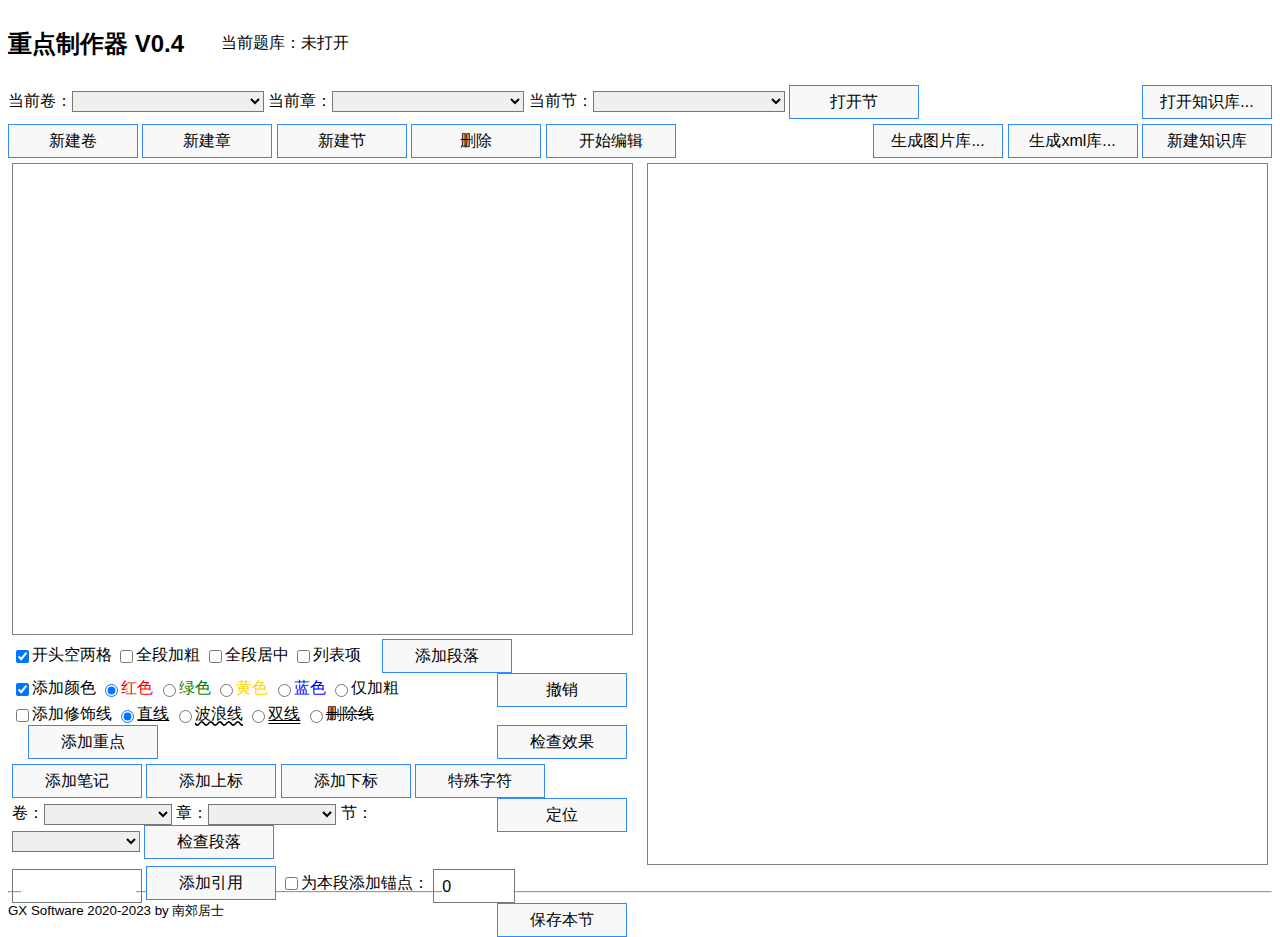
==== maker.html @ 66b6661a "首次提交" ====
<!DOCTYPE html>
<html lang = "zh" style = "height: 100%;">
<head>
	
<link rel='apple-touch-icon' href='img/icon-h.png' type='image/png' />
<link rel='shortcut icon' href='img/icon-h.ico' type='image/vnd.microsoft.icon' />
<link rel='icon' href='img/icon-h.png' type='image/png' />
<link rel='bookmark' href='img/icon-h.ico' type='image/vnd.microsoft.icon' />

<meta http-equiv="Content-Type" content="text/html; charset=utf-8" />
<meta name = "viewport" content = "width = device-width, height = device-height, maximum-scale = 1.0, user-scalable = no">

<title>重点制作器</title>

<link rel = "stylesheet" type = "text/css" href="css/style.css" />
<style type = "text/css">
.showwindow {
	width: 48%;
	height: 95%;
	float: right;
	border: 1px solid grey;
	padding: 8px;
	
	word-wrap: break-word;
	word-break: break-all;
	overflow-x: hidden;
	overflow-y: auto;
}
.ttp_signal {
	position: fixed;
	z-index: 3; 
	left: 5%;
	right: 50%;
	top: 5%;
	bottom: 50%;
	
	background-color: #fff;
	border-spacing:0px;
	border-style: solid;
	border-color: #38f;
	border-width: 3px;
}

.ttp_check {
	position: fixed;
	z-index: 4;
	left: 5%;
	right: 5%;
	top: 5%;
	bottom: 5%;
	
	background-color: #fff;
	border-spacing:0px;
	border-style: solid;
	border-color: #38f;
	border-width: 3px;
}
.ttp_checkin {
	position: absolute;
	left: 1%;
	width: 98%;
	top: 1%;
	bottom: 4em;
	
	overflow-y: auto;
}
.ttp_sourcein {
	position: absolute;
	left: 1em;
	right: 1em;
	top: 1em;
	bottom: 4em;
}

table {
	border-spacing:0px;
	border-style: solid;
	border-color: #777777;
	border-width: 1px;
	
	font-size: 1em;
	border-collapse:collapse;
}
th.signal, td.signal {
	border-style: solid;
	border-color: #777777;
	border-width: 1px;
	
	width: 5em;
	text-align:center;
}
th.check, td.check {
	border-style: solid;
	border-color: #777777;
	border-width: 1px;
	
	text-align: left;
	
	-webkit-touch-callout: none;
	-webkit-user-select: none;
	-khtml-user-select: none;
	-moz-user-select: none;
	-ms-user-select: none;
	user-select: none;
}
tr.alt th, tr.alt td
{
	background: #EAF2D3;
}
</style>

<script type = "text/javascript" src = "js/common.js"></script>
<script type = "text/javascript" src = "js/maker.js"></script>

</head>

<body onload = "initMake()">

<div id = "unlock">
<div style = "margin: 0 0 5px 0;">
<h2 style = "vertical-align: middle; display: inline-block;"><span>重点制作器 V0.4</span></h2>
<div id = "curfile" style = "display: inline-block; margin: 0 0 0 2em;">当前题库：未打开</div>
</div>
<div style = "margin: 0 0 5px 0;">
	当前卷：<select id = "curVolume" style = "width: 12em;" onchange = "refreshChapterList('cur')"></select>
	当前章：<select id = "curChapter" style = "width: 12em;" onchange = "refreshSectionList('cur')"></select>
	当前节：<select id = "curSection" style = "width: 12em;"></select>
	<input type = "file" id = "open" accept = ".jpeg,.jpg,.xml" style = "display: none;" onchange = "openFile();">
	<div class = "ttp_button" style = "width: 8em;" onclick = "gotoSection()">打开节</div>
	<div style = "float: right;">
		<label for = "open" onclick = "checkChange()"><div class = "ttp_button" style = "width: 8em;">打开知识库...</div></label>
	</div>
</div>
<div style = "margin: 0 0 5px 0;">
	<div class = "ttp_button" style = "width: 8em;" onclick = "makeNew('volume')">新建卷</div>
	<div class = "ttp_button" style = "width: 8em;" onclick = "makeNew('chapter')">新建章</div>
	<div class = "ttp_button" style = "width: 8em;" onclick = "makeNew('section')">新建节</div>
	<div class = "ttp_button" style = "width: 8em;" onclick = "makeDel()">删除</div>
	<div class = "ttp_button" style = "width: 8em;" onclick = "beginEdit(true)">开始编辑</div>
	<div style = "float: right;">
		<div class = "ttp_button" style = "width: 8em;" onclick = "saveFile('image')">生成图片库...</div>
		<div class = "ttp_button" style = "width: 8em;" onclick = "saveFile('xml')">生成xml库...</div>
		<div class = "ttp_button" style = "width: 8em;" onclick = "makeNew('library')">新建知识库</div>
	</div>
</div>
</div>

<div style = "height: 45em; margin: 4px;">
	<div style = "display: inline-block; width: 49%;">
		<textarea id = "input" style = "width: 100%; height: 35em; border: 1px solid grey; resize: none;" oninput = "changeText()"></textarea><br/>
		<div style = "margin: 0 0 5px 0;">
			<input id = "intend" type = "checkbox" checked /><label for = "intend">开头空两格</label>
			<input id = "parabold" type = "checkbox" /><label for = "parabold">全段加粗</label>
			<input id = "paracenter" type = "checkbox" /><label for = "paracenter">全段居中</label>
			<input id = "paralist" type = "checkbox" /><label for = "paralist">列表项</label>
			<div class = "ttp_button" style = "width: 8em; margin: 0 0 0 1em;" onclick = "add('para')">添加段落</div>
			<div class = "ttp_button" style = "width: 8em; float: right;" onclick = "undo()">撤销</div>
		</div>
		<div style = "margin: 0 0 5px 0;">
			<input id = "addcolor" type = "checkbox" checked /><label for = "addcolor">添加颜色</label>
			<input id = "red" type = "radio" name = "color" checked /><label for = "red" style = "color: #FF0000;">红色</label>
			<input id = "green" type = "radio" name = "color" /><label for = "green" style = "color: #008000;">绿色</label>
			<input id = "yellow" type = "radio" name = "color" /><label for = "yellow" style = "color: #FFD700;">黄色</label>
			<input id = "blue" type = "radio" name = "color" /><label for = "blue" style = "color: #0000FF;">蓝色</label>
			<input id = "black" type = "radio" name = "color" /><label for = "black" style = "color: #000000;">仅加粗</label>
		</div>
		<div style = "margin: 0 0 5px 0;">
			<input id = "addline" type = "checkbox" /><label for = "addline">添加修饰线</label>
			<input id = "straight" type = "radio" name = "line" checked /><label for = "straight" style = "text-decoration:underline;">直线</label>
			<input id = "wavy" type = "radio" name = "line" /><label for = "wavy" style = "text-decoration:underline; text-decoration-style: wavy;">波浪线</label>
			<input id = "double" type = "radio" name = "line" /><label for = "double" style = "text-decoration:underline; text-decoration-style: double;">双线</label>
			<input id = "through" type = "radio" name = "line" /><label for = "double" style = "text-decoration:line-through;">删除线</label>
			<div class = "ttp_button" style = "width: 8em; margin: 0 0 0 1em;" onclick = "add('key')">添加重点</div>
			<div class = "ttp_button" style = "width: 8em; float: right;" onclick = "showTest()">检查效果</div>
		</div>
		<div style = "margin: 0 0 5px 0;">
			<div class = "ttp_button" style = "width: 8em;" onclick = "add('mark')">添加笔记</div>
			<div class = "ttp_button" style = "width: 8em;" onclick = "add('sup')">添加上标</div>
			<div class = "ttp_button" style = "width: 8em;" onclick = "add('sub')">添加下标</div>
			<div class = "ttp_button" style = "width: 8em;" onclick = "showSignal(true)">特殊字符</div>
			<div class = "ttp_button" style = "width: 8em; float: right;" onclick = "fix()">定位</div>
		</div>
		<div style = "margin: 0 0 5px 0;">
			<input type = "file" id = "files" accept = ".xml" style = "display: none;" onchange = "fileImport();">
			卷：<select id = "selectVolume" style = "width: 8em;" onchange = "refreshChapterList('sel')"></select>
			章：<select id = "selectChapter" style = "width: 8em;" onchange = "refreshSectionList('sel')"></select>
			节：<select id = "selectSection" style = "width: 8em;"></select>
			<div class = "ttp_button" style = "width: 8em;" onclick = "openCheckWindow()">检查段落</div>
		</div>
		<div style = "margin: 0 0 5px 0;">
			<div class = "ttp_edit" id = "quotes" style = "width: 8em;"><input class = "ttp_edit_in" type = "text" id = "quote" maxlength = "16" /></div>
			<div class = "ttp_button" style = "width: 8em;" onclick = "add('quote')">添加引用</div>
			<input id = "addanchor" type = "checkbox" /><label for = "addanchor">为本段添加锚点：</label>
			<div class = "ttp_edit" id = "anchors" style = "width: 5em;"><input class = "ttp_edit_in" type = "number" id = "anchor" maxlength = "3" onfocus = "this.select()" value = "0"/></div>
			<div class = "ttp_button" style = "width: 8em; float: right;" onclick = "save()">保存本节</div>
		</div>
	</div>
	<div id = "show" class = "showwindow"></div>
</div>

<hr />
<small>GX Software 2020-2023 by 南郊居士</small><br />

<div class = "ttp_signal" id = "signal" style = "display: none;">
	<div style = "overflow-x: auto;">
	<table style = "margin: 1em; table-layout:fixed;"><tbody>
		<tr><td class = "signal">℃</td><td class = "signal">°</td><td class = "signal">●</td><td class = "signal">•</td><td class = "signal">‰</td><td class = "signal">×</td><td class = "signal">√</td><td class = "signal">÷</td><td class = "signal">±</td></tr>
		<tr><td class = "signal">α</td><td class = "signal">β</td><td class = "signal">γ</td><td class = "signal">Φ</td><td class = "signal">Ω</td><td class = "signal">∑</td><td class = "signal">π</td><td class = "signal">θ</td><td class = "signal">μ</td></tr>
		<tr><td class = "signal">ā</td><td class = "signal">á</td><td class = "signal">ǎ</td><td class = "signal">à</td><td class = "signal">ō</td><td class = "signal">ó</td><td class = "signal">ǒ</td><td class = "signal">ò</td></tr>
		<tr><td class = "signal">ē</td><td class = "signal">é</td><td class = "signal">ě</td><td class = "signal">è</td><td class = "signal">ī</td><td class = "signal">í</td><td class = "signal">ǐ</td><td class = "signal">ì</td></tr>
		<tr><td class = "signal">ū</td><td class = "signal">ú</td><td class = "signal">ǔ</td><td class = "signal">ù</td><td class = "signal">ǖ</td><td class = "signal">ǘ</td><td class = "signal">ǚ</td><td class = "signal">ǜ</td><td class = "signal">ü</td></tr>
		<tr><td class = "signal">←</td><td class = "signal">→</td><td class = "signal">↑</td><td class = "signal">↓</td><td class = "signal">∞</td><td class = "signal">▲</td><td class = "signal">▼</td><td class = "signal">★</td></tr>
		<tr><td class = "signal">&amp;lt;(&lt;)</td><td class = "signal">&amp;gt;(&gt;)</td><td class = "signal">&amp;amp;(&amp;)</td><td class = "signal">≤</td><td class = "signal">≥</td><td class = "signal">≠</td><td class = "signal">※</td><td class = "signal">△</td></tr>
	</tbody></table>
	</div>
	<div class = "ttp_optioncancel"><div class = "ttp_button" style = "width: 8em;" onclick = "showSignal(false)">关闭</div>
</div></div>

<div class = "ttp_check" id = "check" style = "display: none;">
	<div class = "ttp_checkin">
	<table style = "width: 100%;" id = "checktable">
		<tr><th>段落序号</th><th>内容</th></tr>
	</table>
	</div>
	<div class = "ttp_optioncancel"><div class = "ttp_button" style = "width: 8em;" onclick = "checkClick('close')">关闭</div></div>
</div>

</body>
</html>
---- css/style.css ----
﻿
body {
	font-family : Microsoft YaHei, SimHei, sans-serif;
}

.ttp_showbody {
	margin: 0;
	padding: 3em 0 4em 0;
	border: 0;
}

select {
	width : 60%;
	font-size : 100%;
	font-family : Microsoft YaHei, SimHei, sans-serif;
}

input, button, select {
	font-size : 100%;
	font-family : Microsoft YaHei, SimHei, sans-serif;
	vertical-align: middle;
	
	border-style: solid;
	border-width: 1px;
	border-color: #777777;
}

/* 按钮样式 */
.ttp_button {
	border-spacing:0px;
	border-style: solid;
	border-color: #38f;
	border-width: 1px;
	
	display: inline-block;
	line-height: 2em; 
	text-align: center;
	vertical-align: middle;
	background-color: #f8f8f8;
	
	-webkit-touch-callout: none;
	-webkit-user-select: none;
	-khtml-user-select: none;
	-moz-user-select: none;
	-ms-user-select: none;
	user-select: none;
}
/* 按钮样式完毕 */

/* 编辑框样式 */
.ttp_edit {
	border-spacing:0px;
	border-style: solid;
	border-color: #777777;
	border-width: 1px;
	
	display: inline-block;
	line-height: 2em;
	vertical-align: middle;
	
	margin: 5px 0 0 0;
	padding: 0px;
}
.ttp_edit_in {
	border-style: none;
	width: 90%;
	
	margin: 0 0 0 8px;
	padding: 0px;
}
/* 编辑框样式完毕 */

/* 头部样式 */
.ttp_head {
	position: fixed;
	width: 100%;
	height: 3em;
	top: 0;
	z-index: 2;
	
	border-spacing:0px;
	border-style: solid;
	border-color: #777777;
	border-width: 0 0 1px 0;
	margin: 0;
	padding: 0;
	
	vertical-align: middle;
	line-height: 3em;
	
	background-color: white;
}
.ttp_title {
	display: inline-block;
	
	font-size: 1.2em;
	font-weight: bold;
	
	white-space: nowrap;
	width: 70%;
	overflow: hidden;
	text-overflow: ellipsis;
	
	padding: 0 0 0 0.2em;
}
/* 头部样式完毕 */

/* 脚部样式 */
.ttp_tail {
	position: fixed;
	width: 100%;
	height: 3em;
	bottom: 0;
	z-index: 2;
	
	border-spacing:0px;
	border-style: solid;
	border-color: #777777;
	border-width: 1px 0 0 0;
	margin: 0;
	padding: 0;
	
	vertical-align: middle;
	line-height: 3em;
	
	background-color: white;
}
/* 脚部样式完毕 */

/* 正式内容样式 */
.ttp_text {
	margin: 0 8px 0 8px;
}
.ttp_mark {
	border-style: solid;
	border-color: #000000;
	border-width: 2px;
	
	background-color: #FFA500;
	box-shadow: 2px 2px 5px 1px rgb(192, 192, 192);
	
	padding: 8px;
}
.ttp_jumpto {
	background-color: #ECFF1B;
}
table.ttp_table {
	width: 100%;
	border-spacing:0px;
}
th.ttp_table, td.ttp_table {
	border-style: solid;
	border-color: #777777;
	border-width: 1px;
}
/* 正式内容样式完毕 */

/* 菜单样式 */
.ttp_option {
	position: fixed;
	z-index: 20; 
	left: 10%;
	right: 10%;
	top: 10%;
	bottom: 10%;
	
	background-color: #fff;
	border-spacing: 0px;
	border-style: solid;
	border-color: #38f;
	border-width: 3px;
}
.ttp_optiontitle {
	position: absolute;
	width: 100%;
	height: 2em;
	top: 0;
	line-height: 2em;
	
	font-size: 2em;
	font-weight: bold;
	color: #00f;
	
	text-align: center;
}
.ttp_optionset {
	position: absolute;
	top: 4em;
	left: 8px;
	right: 8px;
	bottom: 4em;
	
	overflow-y: auto;
}
.ttp_optioncancel {
	position: absolute;
	bottom: 0;
	padding: 0 0 1em 0;
	background-color: #fff;
	
	width: 100%;
	text-align: center;
}
/* 菜单样式完毕 */

/* 悬浮窗样式 */
.ttp_float {
	position: fixed;
	z-index: 3;
	width: 7em;
	height: 6em;
	
	background-color: #fff;
	box-shadow: 2px 2px 5px 1px rgb(192, 192, 192);
	border-spacing: 0px;
	border-style: solid;
	border-color: #38f;
	border-width: 2px;
	
	display: table;
	text-align: center;
}
.ttp_floattext {
	display: table-cell;
	vertical-align: middle;
	
	font-weight: bold;
	
	-webkit-touch-callout: none;
	-webkit-user-select: none;
	-khtml-user-select: none;
	-moz-user-select: none;
	-ms-user-select: none;
	user-select: none;
}
.ttp_updownfloat {
	position: fixed;
	z-index: 2;
	width: 2.5em;
	height: 2.5em;
	
	background-color: #fff;
	box-shadow: 2px 2px 5px 1px rgb(192, 192, 192);
	border-spacing: 0px;
	border-style: solid;
	border-color: #38f;
	border-width: 2px;
	
	display: inline-block;
	line-height: 2.5em;
	text-align: center;
	vertical-align: middle;
}
/* 悬浮窗样式完毕 */

/* 目录样式 */
.ttp_volume {
	line-height: 2em;
	background-color: #AFEEEE;
	
	border-bottom: 1px solid #AFEEEE;
	
	font-weight: bold;
	padding: 0;
	white-space: nowrap;
	overflow: auto;
}
.ttp_chapter {
	line-height: 2em;
	background-color: #E1FFFF;
	
	border-bottom: 1px solid #E1FFFF;
	
	font-weight: bold;
	padding: 0 0 0 1em;
	white-space: nowrap;
	overflow: auto;
}
.ttp_section {
	line-height: 2em;
	background-color: #F0FFFF;
	
	border-bottom: 1px solid #F0FFFF;
	
	padding: 0 0 0 2em;
	white-space: nowrap;
	overflow: auto;
}
.ttp_section_sel {
	line-height: 2em;
	background-color: #F0FFFF;
	
	border-bottom: 1px solid #F0FFFF;
	
	padding: 0 0 0 2em;
	white-space: nowrap;
	overflow: auto;
	
	text-decoration: underline;
}
/* 目录样式完毕 */

/* 引用窗样式 */
.ttp_quote {
	position: fixed;
	top: 10%;
	left: 5%;
	width: 90%;
	height: 80%;
	z-index: 11;
	
	background-color: #fff;
	border-spacing: 0px;
	border-style: solid;
	border-color: #38f;
	border-width: 3px;
}
.ttp_quotetitle {
	position: absolute;
	width: 96%;
	height: 2em;
	top: 0;
	line-height: 2em;
	
	font-weight: bold;
	color: #000;
	
	margin: 0 2%;
	display: inline-block;
	vertical-align: middle;
	white-space: nowrap;
	
	overflow-x: auto;
}
.ttp_quotecontent {
	position: absolute;
	top: 2.5em;
	left: 2%;
	bottom: 4em;
	width: 96%;
	
	word-wrap: break-word;
	word-break: break-all;
	overflow-x: hidden;
	overflow-y: auto;
	
	font-size: 90%;
}
/* 引用窗样式完毕 */

/* 遮罩部分样式 */
#veil {
	width: 100%;
	height: 100%;
	background-color: #000;
	position: fixed;
	top: 0;
	left: 0;
	z-index: 10;
	opacity: 0.3;
	/*兼容IE8及以下版本浏览器*/
	filter: alpha(opacity=30);
}
/* 遮罩部分样式完毕 */

/* iOS风格CheckBox样式（高版本支持，保留） */
/* 本部分参考https://blog.csdn.net/J_Y_X_8/article/details/51191844 */
.check-switch {
	-moz-appearance: none;
	-webkit-appearance: none;
	outline: none; 
	display: inline-block;
	cursor:pointer;
	width: 50px;
	height: 30px;
	position: relative;
	border: 1px solid #dfdfdf;
	background-color: #fdfdfd;
	box-shadow: #dfdfdf 0 0 0 0 inset;
	border-radius: 30px;
	background-clip: content-box;
}
.check-switch:before {
	content: '';
	width: 27px;
	height: 27px;
	position: absolute;
	top: 0px;
	left: 0;
	border-radius: 30px;
	background-color: #fff;
	box-shadow: 0 1px 3px rgba(0, 0, 0, 0.4); 
}
.check-switch:checked {
	border-color: #64bd63;
	box-shadow: #64bd63 0 0 0 16px inset;
	background-color: #64bd63; 
}
.check-switch:checked:before {
	left: 21px; 
}
.check-switch-anim {
	transition: border cubic-bezier(0, 0, 0, 1) 0.4s, box-shadow cubic-bezier(0, 0, 0, 1) 0.4s; 
}
.check-switch-anim:before {
	transition: left 0.3s; 
}
.check-switch-anim:checked {
	box-shadow: #64bd63 0 0 0 16px inset;
	background-color: #64bd63;
	transition: border ease 0.4s, box-shadow ease 0.4s, background-color ease 1.2s;
}
.check-switch-anim:checked:before {
	transition: left 0.3s;
}

/* iOS风格CheckBox样式完毕（兼容格式） */
.ch_t{
    display:none;
}
.ch_label{
    display: inline-block;
	line-height: 100px;
	vertical-align: middle;
	
    width: 40px;
    height: 25px;
    background-color: #fdfdfd;
    border-radius: 16px;
    outline: none;
    border: 1px solid #dfdfdf;
}
.ch_t:checked + .ch_label{
    background-color: #64bd63;
}
.ch_t:checked + .ch_label:before{
    left:37%;
}
.ch_label:before{
    position:relative;
    top:-1px;
    content: "";
    display: block;
    width:60%;
    height:100%;
    background-color:#fff;
    border-radius:20px;
    border: 1px solid #ccc;
}
/* iOS风格CheckBox样式完毕 */
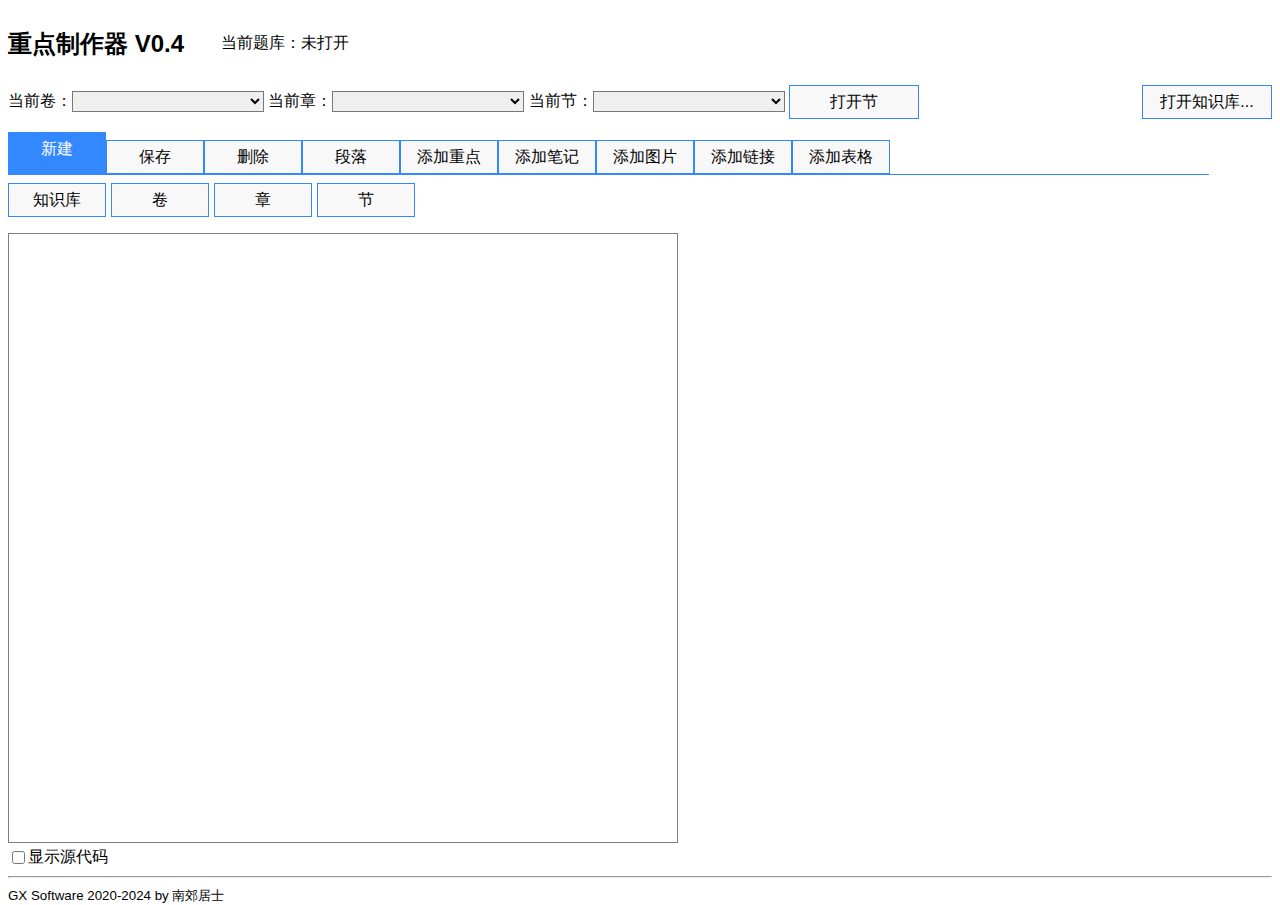
==== commit b021afa4: "周期性更新，详见README" ====
--- a/maker.html
+++ b/maker.html
@@ -1,19 +1,81 @@
 <!DOCTYPE html>
 <html lang = "zh" style = "height: 100%;">
 <head>
+
+<meta charset="utf-8" />
+<!--meta name = "viewport" content = "width = device-width, height = device-height, maximum-scale = 1.0, user-scalable = no"-->
+<meta name = "viewport" content = "width = device-width, initial-scale = 1">
 	
 <link rel='apple-touch-icon' href='img/icon-h.png' type='image/png' />
 <link rel='shortcut icon' href='img/icon-h.ico' type='image/vnd.microsoft.icon' />
 <link rel='icon' href='img/icon-h.png' type='image/png' />
 <link rel='bookmark' href='img/icon-h.ico' type='image/vnd.microsoft.icon' />
 
-<meta http-equiv="Content-Type" content="text/html; charset=utf-8" />
-<meta name = "viewport" content = "width = device-width, height = device-height, maximum-scale = 1.0, user-scalable = no">
-
 <title>重点制作器</title>
 
 <link rel = "stylesheet" type = "text/css" href="css/style.css" />
 <style type = "text/css">
+.editer {
+	width: 55%;
+	height: 600px;
+	border: 1px solid grey;
+	padding: 4px;
+	
+	word-wrap: break-word;
+	word-break: break-all;
+	overflow-x: hidden;
+	overflow-y: auto;
+}
+
+.toolbar {
+	width: 100%;
+	height: 50px;
+}
+.tabbar {
+	width: 100%;
+	height: 50px;
+	line-height: 50px;
+	vertical-align: bottom;
+
+	border-bottom: 1px solid #38f;
+	margin-bottom: 8px;
+}
+.tabbtn {
+	display: inline-block;
+	width: 6em;
+	height: 2em;
+	line-height: 2em;
+	vertical-align: bottom;
+	text-align: center;
+	border: 1px solid #38f;
+	background-color: #f8f8f8;
+
+	-webkit-touch-callout: none;
+    -webkit-user-select: none;
+    -khtml-user-select: none;
+    -moz-user-select: none;
+    -ms-user-select: none;
+    user-select: none;
+}
+.toolbtn {
+	display: inline-block;
+	width: 6em;
+	height: 2em;
+	margin-right: 5px;
+	line-height: 2em;
+	vertical-align: middle;
+	text-align: center;
+	border: 1px solid #38f;
+	background-color: #f8f8f8;
+
+	-webkit-touch-callout: none;
+    -webkit-user-select: none;
+    -khtml-user-select: none;
+    -moz-user-select: none;
+    -ms-user-select: none;
+    user-select: none;
+}
+
 .showwindow {
 	width: 48%;
 	height: 95%;
@@ -116,105 +178,83 @@
 
 <body onload = "initMake()">
 
-<div id = "unlock">
 <div style = "margin: 0 0 5px 0;">
 <h2 style = "vertical-align: middle; display: inline-block;"><span>重点制作器 V0.4</span></h2>
 <div id = "curfile" style = "display: inline-block; margin: 0 0 0 2em;">当前题库：未打开</div>
 </div>
 <div style = "margin: 0 0 5px 0;">
-	当前卷：<select id = "curVolume" style = "width: 12em;" onchange = "refreshChapterList('cur')"></select>
-	当前章：<select id = "curChapter" style = "width: 12em;" onchange = "refreshSectionList('cur')"></select>
-	当前节：<select id = "curSection" style = "width: 12em;"></select>
-	<input type = "file" id = "open" accept = ".jpeg,.jpg,.xml" style = "display: none;" onchange = "openFile();">
+	当前卷：<select title = "当前卷" id = "curVolume" style = "width: 12em;" onchange = "refreshChapterList('cur')"></select>
+	当前章：<select title = "当前章" id = "curChapter" style = "width: 12em;" onchange = "refreshSectionList('cur')"></select>
+	当前节：<select title = "当前节" id = "curSection" style = "width: 12em;"></select>
+	<input type = "file" id = "open" accept = ".jpeg,.jpg,.xml" style = "display: none;" onchange = "openFile(this);">
 	<div class = "ttp_button" style = "width: 8em;" onclick = "gotoSection()">打开节</div>
 	<div style = "float: right;">
 		<label for = "open" onclick = "checkChange()"><div class = "ttp_button" style = "width: 8em;">打开知识库...</div></label>
 	</div>
 </div>
-<div style = "margin: 0 0 5px 0;">
-	<div class = "ttp_button" style = "width: 8em;" onclick = "makeNew('volume')">新建卷</div>
-	<div class = "ttp_button" style = "width: 8em;" onclick = "makeNew('chapter')">新建章</div>
-	<div class = "ttp_button" style = "width: 8em;" onclick = "makeNew('section')">新建节</div>
-	<div class = "ttp_button" style = "width: 8em;" onclick = "makeDel()">删除</div>
-	<div class = "ttp_button" style = "width: 8em;" onclick = "beginEdit(true)">开始编辑</div>
-	<div style = "float: right;">
-		<div class = "ttp_button" style = "width: 8em;" onclick = "saveFile('image')">生成图片库...</div>
-		<div class = "ttp_button" style = "width: 8em;" onclick = "saveFile('xml')">生成xml库...</div>
-		<div class = "ttp_button" style = "width: 8em;" onclick = "makeNew('library')">新建知识库</div>
-	</div>
-</div>
-</div>
-
-<div style = "height: 45em; margin: 4px;">
-	<div style = "display: inline-block; width: 49%;">
-		<textarea id = "input" style = "width: 100%; height: 35em; border: 1px solid grey; resize: none;" oninput = "changeText()"></textarea><br/>
-		<div style = "margin: 0 0 5px 0;">
-			<input id = "intend" type = "checkbox" checked /><label for = "intend">开头空两格</label>
-			<input id = "parabold" type = "checkbox" /><label for = "parabold">全段加粗</label>
-			<input id = "paracenter" type = "checkbox" /><label for = "paracenter">全段居中</label>
-			<input id = "paralist" type = "checkbox" /><label for = "paralist">列表项</label>
-			<div class = "ttp_button" style = "width: 8em; margin: 0 0 0 1em;" onclick = "add('para')">添加段落</div>
-			<div class = "ttp_button" style = "width: 8em; float: right;" onclick = "undo()">撤销</div>
-		</div>
-		<div style = "margin: 0 0 5px 0;">
-			<input id = "addcolor" type = "checkbox" checked /><label for = "addcolor">添加颜色</label>
-			<input id = "red" type = "radio" name = "color" checked /><label for = "red" style = "color: #FF0000;">红色</label>
-			<input id = "green" type = "radio" name = "color" /><label for = "green" style = "color: #008000;">绿色</label>
-			<input id = "yellow" type = "radio" name = "color" /><label for = "yellow" style = "color: #FFD700;">黄色</label>
-			<input id = "blue" type = "radio" name = "color" /><label for = "blue" style = "color: #0000FF;">蓝色</label>
-			<input id = "black" type = "radio" name = "color" /><label for = "black" style = "color: #000000;">仅加粗</label>
-		</div>
-		<div style = "margin: 0 0 5px 0;">
-			<input id = "addline" type = "checkbox" /><label for = "addline">添加修饰线</label>
-			<input id = "straight" type = "radio" name = "line" checked /><label for = "straight" style = "text-decoration:underline;">直线</label>
+
+<div id = "ss" style="width: 95%;">
+	<div id = "tool" class = "tabbar"></div>
+	<div id = "tool2" class = "toolbar">
+		<div id = "tool-new">
+			<div class = "toolbtn" onclick = "makeNew('library')">知识库</div><div class = "toolbtn" onclick = "makeNew('volume')">卷</div><div class = "toolbtn" onclick = "makeNew('chapter')">章</div><div class = "toolbtn" onclick = "makeNew('section')">节</div>
+		</div>
+		<div id = "tool-save" style = "display: none;">
+			<div class = "toolbtn" onclick = "save()">当前节</div><div class = "toolbtn" onclick = "saveFile('image')">图片库...</div><div class = "toolbtn" onclick = "saveFile('xml')">XML库...</div>
+		</div>
+		<div id = "tool-del" style = "display: none;">
+			<div class = "toolbtn" onclick = "delFormat()">删除格式</div><div class = "toolbtn" onclick = "makeDel()">删除节</div><div class = "toolbtn" onclick = "undo()">撤销</div>
+		</div>
+		<div id = "tool-para" style = "display:none;">
+			<div style = "display: inline-block; line-height: 2em; border-right: 1px solid #38f; padding-right: 6px;">
+				<input id = "intend" type = "checkbox" checked /><label for = "intend">开头空两格</label>
+				<input id = "parabold" type = "checkbox" /><label for = "parabold">全段加粗</label>
+				<input id = "paracenter" type = "checkbox" /><label for = "paracenter">全段居中</label>
+				<input id = "paralist" type = "checkbox" /><label for = "paralist">列表项</label>
+				<div class = "toolbtn" style = "margin-left: 10px;" onclick = "add(this, 'para')">添加段落</div>
+			</div>
+			<div class = "ttp_edit" id = "anchors" style = "width: 5em;"><input class = "ttp_edit_in" type = "number" id = "anchor" maxlength = "3" onfocus = "this.select()" value = "0" aria-label = "anchor"/></div>
+			<div class = "toolbtn" style = "margin-left: 10px;" onclick = "add(this, 'anchor')">添加锚点</div>
+		</div>
+		<div id = "tool-key" style = "display:none;">
+			<div style = "display: inline-block; line-height: 2em; border-right: 1px solid #38f; padding-right: 6px;">
+				<input id = "red" type = "radio" name = "color" checked /><label for = "red" style = "color: #FF0000;">红色</label>
+				<input id = "green" type = "radio" name = "color" /><label for = "green" style = "color: #008000;">绿色</label>
+				<input id = "yellow" type = "radio" name = "color" /><label for = "yellow" style = "color: #FFD700;">黄色</label>
+				<input id = "blue" type = "radio" name = "color" /><label for = "blue" style = "color: #0000FF;">蓝色</label>
+				<input id = "black" type = "radio" name = "color" /><label for = "black" style = "color: #000000;">无加重</label>
+			</div>
+			<input id = "nonedocoration" type = "radio" name = "line" checked /><label for = "nonedocoration" style = "color: #000000">无修饰</label>
+			<input id = "straight" type = "radio" name = "line" /><label for = "straight" style = "text-decoration:underline;">直线</label>
 			<input id = "wavy" type = "radio" name = "line" /><label for = "wavy" style = "text-decoration:underline; text-decoration-style: wavy;">波浪线</label>
 			<input id = "double" type = "radio" name = "line" /><label for = "double" style = "text-decoration:underline; text-decoration-style: double;">双线</label>
-			<input id = "through" type = "radio" name = "line" /><label for = "double" style = "text-decoration:line-through;">删除线</label>
-			<div class = "ttp_button" style = "width: 8em; margin: 0 0 0 1em;" onclick = "add('key')">添加重点</div>
-			<div class = "ttp_button" style = "width: 8em; float: right;" onclick = "showTest()">检查效果</div>
-		</div>
-		<div style = "margin: 0 0 5px 0;">
-			<div class = "ttp_button" style = "width: 8em;" onclick = "add('mark')">添加笔记</div>
-			<div class = "ttp_button" style = "width: 8em;" onclick = "add('sup')">添加上标</div>
-			<div class = "ttp_button" style = "width: 8em;" onclick = "add('sub')">添加下标</div>
-			<div class = "ttp_button" style = "width: 8em;" onclick = "showSignal(true)">特殊字符</div>
-			<div class = "ttp_button" style = "width: 8em; float: right;" onclick = "fix()">定位</div>
-		</div>
-		<div style = "margin: 0 0 5px 0;">
-			<input type = "file" id = "files" accept = ".xml" style = "display: none;" onchange = "fileImport();">
-			卷：<select id = "selectVolume" style = "width: 8em;" onchange = "refreshChapterList('sel')"></select>
-			章：<select id = "selectChapter" style = "width: 8em;" onchange = "refreshSectionList('sel')"></select>
-			节：<select id = "selectSection" style = "width: 8em;"></select>
-			<div class = "ttp_button" style = "width: 8em;" onclick = "openCheckWindow()">检查段落</div>
-		</div>
-		<div style = "margin: 0 0 5px 0;">
-			<div class = "ttp_edit" id = "quotes" style = "width: 8em;"><input class = "ttp_edit_in" type = "text" id = "quote" maxlength = "16" /></div>
-			<div class = "ttp_button" style = "width: 8em;" onclick = "add('quote')">添加引用</div>
-			<input id = "addanchor" type = "checkbox" /><label for = "addanchor">为本段添加锚点：</label>
-			<div class = "ttp_edit" id = "anchors" style = "width: 5em;"><input class = "ttp_edit_in" type = "number" id = "anchor" maxlength = "3" onfocus = "this.select()" value = "0"/></div>
-			<div class = "ttp_button" style = "width: 8em; float: right;" onclick = "save()">保存本节</div>
+			<input id = "through" type = "radio" name = "line" /><label for = "through" style = "text-decoration:line-through;">删除线</label>
+			<div class = "toolbtn" style = "margin-left: 10px;" onclick = "add(this, 'key')">添加</div>
+		</div>
+		<div id = "tool-img" style = "display:none;">
+			<input type = "file" id = "openimg" accept = "image/*" style = "display: none;" onchange = "openImage(this)">
+			<label for = "openimg"><div class = "toolbtn">插入图片...</div></label>
+		</div>
+		<div id = "tool-anchor" style = "display:none;">
+			卷：<select title = "卷" id = "selectVolume" style = "width: 8em;" onchange = "refreshChapterList('sel')"></select>
+			章：<select title = "章" id = "selectChapter" style = "width: 8em;" onchange = "refreshSectionList('sel')"></select>
+			节：<select title = "节" id = "selectSection" style = "width: 8em;"></select>
+			<div class = "toolbtn" style = "margin-left: 10px;" onclick = "openCheckWindow()">检查段落</div>
+			<div class = "ttp_edit" id = "quotes" style = "width: 8em;"><input class = "ttp_edit_in" type = "text" id = "quote" maxlength = "16" aria-label = "quote" /></div>
+			<div class = "toolbtn" style = "margin-left: 10px;" onclick = "add(this, 'quote')">添加引用</div>
+		</div>
+		<div id = "tool-table" style = "display:none;">
+			<label for = "tablerow">行：</label><div class = "ttp_edit" id = "rows" style = "width: 5em;"><input class = "ttp_edit_in" type = "number" id = "tablerow" maxlength = "2" onfocus = "this.select()" value = "2" /></div>
+			<label for = "tablerow">列：</label><div class = "ttp_edit" id = "cols" style = "width: 5em;"><input class = "ttp_edit_in" type = "number" id = "tablecolume" maxlength = "2" onfocus = "this.select()" value = "2" /></div>
+			<input id = "tablehead" type = "checkbox" /><label for = "tablehead">添加表头</label>
+			<div class = "toolbtn" style = "margin-left: 10px;" onclick = "add(this, 'table')">添加表格</div>
 		</div>
 	</div>
-	<div id = "show" class = "showwindow"></div>
-</div>
-
+	<iframe id = "showi" class = "editer"></iframe><textarea id = "origin" class = "editer" style = "display:none;resize:none;" aria-label = "origin"></textarea>
+</div>
+<input id = "original" type = "checkbox" onclick = "showOriginal(this)" /><label for = "original">显示源代码</label>
 <hr />
-<small>GX Software 2020-2023 by 南郊居士</small><br />
-
-<div class = "ttp_signal" id = "signal" style = "display: none;">
-	<div style = "overflow-x: auto;">
-	<table style = "margin: 1em; table-layout:fixed;"><tbody>
-		<tr><td class = "signal">℃</td><td class = "signal">°</td><td class = "signal">●</td><td class = "signal">•</td><td class = "signal">‰</td><td class = "signal">×</td><td class = "signal">√</td><td class = "signal">÷</td><td class = "signal">±</td></tr>
-		<tr><td class = "signal">α</td><td class = "signal">β</td><td class = "signal">γ</td><td class = "signal">Φ</td><td class = "signal">Ω</td><td class = "signal">∑</td><td class = "signal">π</td><td class = "signal">θ</td><td class = "signal">μ</td></tr>
-		<tr><td class = "signal">ā</td><td class = "signal">á</td><td class = "signal">ǎ</td><td class = "signal">à</td><td class = "signal">ō</td><td class = "signal">ó</td><td class = "signal">ǒ</td><td class = "signal">ò</td></tr>
-		<tr><td class = "signal">ē</td><td class = "signal">é</td><td class = "signal">ě</td><td class = "signal">è</td><td class = "signal">ī</td><td class = "signal">í</td><td class = "signal">ǐ</td><td class = "signal">ì</td></tr>
-		<tr><td class = "signal">ū</td><td class = "signal">ú</td><td class = "signal">ǔ</td><td class = "signal">ù</td><td class = "signal">ǖ</td><td class = "signal">ǘ</td><td class = "signal">ǚ</td><td class = "signal">ǜ</td><td class = "signal">ü</td></tr>
-		<tr><td class = "signal">←</td><td class = "signal">→</td><td class = "signal">↑</td><td class = "signal">↓</td><td class = "signal">∞</td><td class = "signal">▲</td><td class = "signal">▼</td><td class = "signal">★</td></tr>
-		<tr><td class = "signal">&amp;lt;(&lt;)</td><td class = "signal">&amp;gt;(&gt;)</td><td class = "signal">&amp;amp;(&amp;)</td><td class = "signal">≤</td><td class = "signal">≥</td><td class = "signal">≠</td><td class = "signal">※</td><td class = "signal">△</td></tr>
-	</tbody></table>
-	</div>
-	<div class = "ttp_optioncancel"><div class = "ttp_button" style = "width: 8em;" onclick = "showSignal(false)">关闭</div>
-</div></div>
+<small>GX Software 2020-2024 by 南郊居士</small><br />
 
 <div class = "ttp_check" id = "check" style = "display: none;">
 	<div class = "ttp_checkin">
--- a/css/style.css
+++ b/css/style.css
@@ -56,7 +56,6 @@
 	
 	display: inline-block;
 	line-height: 2em;
-	vertical-align: middle;
 	
 	margin: 5px 0 0 0;
 	padding: 0px;
@@ -132,6 +131,7 @@
 	margin: 0 8px 0 8px;
 }
 .ttp_mark {
+	margin: 16px 0 16px 0;
 	border-style: solid;
 	border-color: #000000;
 	border-width: 2px;
@@ -147,6 +147,7 @@
 table.ttp_table {
 	width: 100%;
 	border-spacing:0px;
+	border-collapse: collapse;
 }
 th.ttp_table, td.ttp_table {
 	border-style: solid;
@@ -368,6 +369,7 @@
 .check-switch {
 	-moz-appearance: none;
 	-webkit-appearance: none;
+	appearance: none;
 	outline: none; 
 	display: inline-block;
 	cursor:pointer;
@@ -447,4 +449,4 @@
     border-radius:20px;
     border: 1px solid #ccc;
 }
-/* iOS风格CheckBox样式完毕 */+/* iOS风格CheckBox样式完毕 */
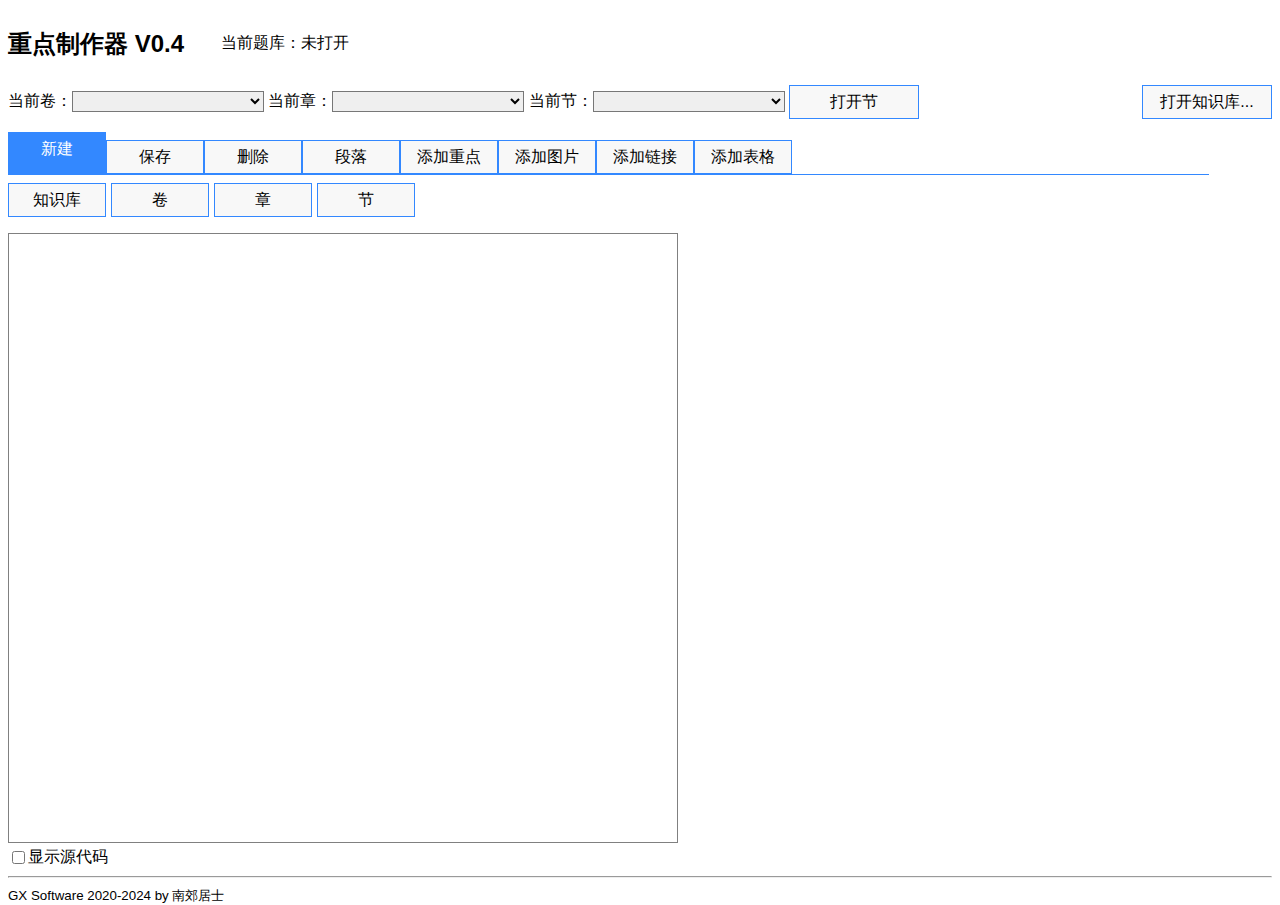
==== commit 88b34755: "周期性更新，详见README" ====
--- a/maker.html
+++ b/maker.html
@@ -217,6 +217,7 @@
 			<div class = "toolbtn" style = "margin-left: 10px;" onclick = "add(this, 'anchor')">添加锚点</div>
 		</div>
 		<div id = "tool-key" style = "display:none;">
+			<div class = "toolbtn" onclick = "add(this, 'mark')">添加笔记</div>
 			<div style = "display: inline-block; line-height: 2em; border-right: 1px solid #38f; padding-right: 6px;">
 				<input id = "red" type = "radio" name = "color" checked /><label for = "red" style = "color: #FF0000;">红色</label>
 				<input id = "green" type = "radio" name = "color" /><label for = "green" style = "color: #008000;">绿色</label>
@@ -229,7 +230,7 @@
 			<input id = "wavy" type = "radio" name = "line" /><label for = "wavy" style = "text-decoration:underline; text-decoration-style: wavy;">波浪线</label>
 			<input id = "double" type = "radio" name = "line" /><label for = "double" style = "text-decoration:underline; text-decoration-style: double;">双线</label>
 			<input id = "through" type = "radio" name = "line" /><label for = "through" style = "text-decoration:line-through;">删除线</label>
-			<div class = "toolbtn" style = "margin-left: 10px;" onclick = "add(this, 'key')">添加</div>
+			<div class = "toolbtn" style = "margin-left: 10px;" onclick = "add(this, 'key')">添加重点</div>
 		</div>
 		<div id = "tool-img" style = "display:none;">
 			<input type = "file" id = "openimg" accept = "image/*" style = "display: none;" onchange = "openImage(this)">
@@ -247,6 +248,8 @@
 			<label for = "tablerow">行：</label><div class = "ttp_edit" id = "rows" style = "width: 5em;"><input class = "ttp_edit_in" type = "number" id = "tablerow" maxlength = "2" onfocus = "this.select()" value = "2" /></div>
 			<label for = "tablerow">列：</label><div class = "ttp_edit" id = "cols" style = "width: 5em;"><input class = "ttp_edit_in" type = "number" id = "tablecolume" maxlength = "2" onfocus = "this.select()" value = "2" /></div>
 			<input id = "tablehead" type = "checkbox" /><label for = "tablehead">添加表头</label>
+			<input id = "horizon" type = "radio" name = "table" checked /><label for = "horizon">横向表头</label>
+			<input id = "vertical" type = "radio" name = "table" /><label for = "vertical">竖向表头</label>
 			<div class = "toolbtn" style = "margin-left: 10px;" onclick = "add(this, 'table')">添加表格</div>
 		</div>
 	</div>
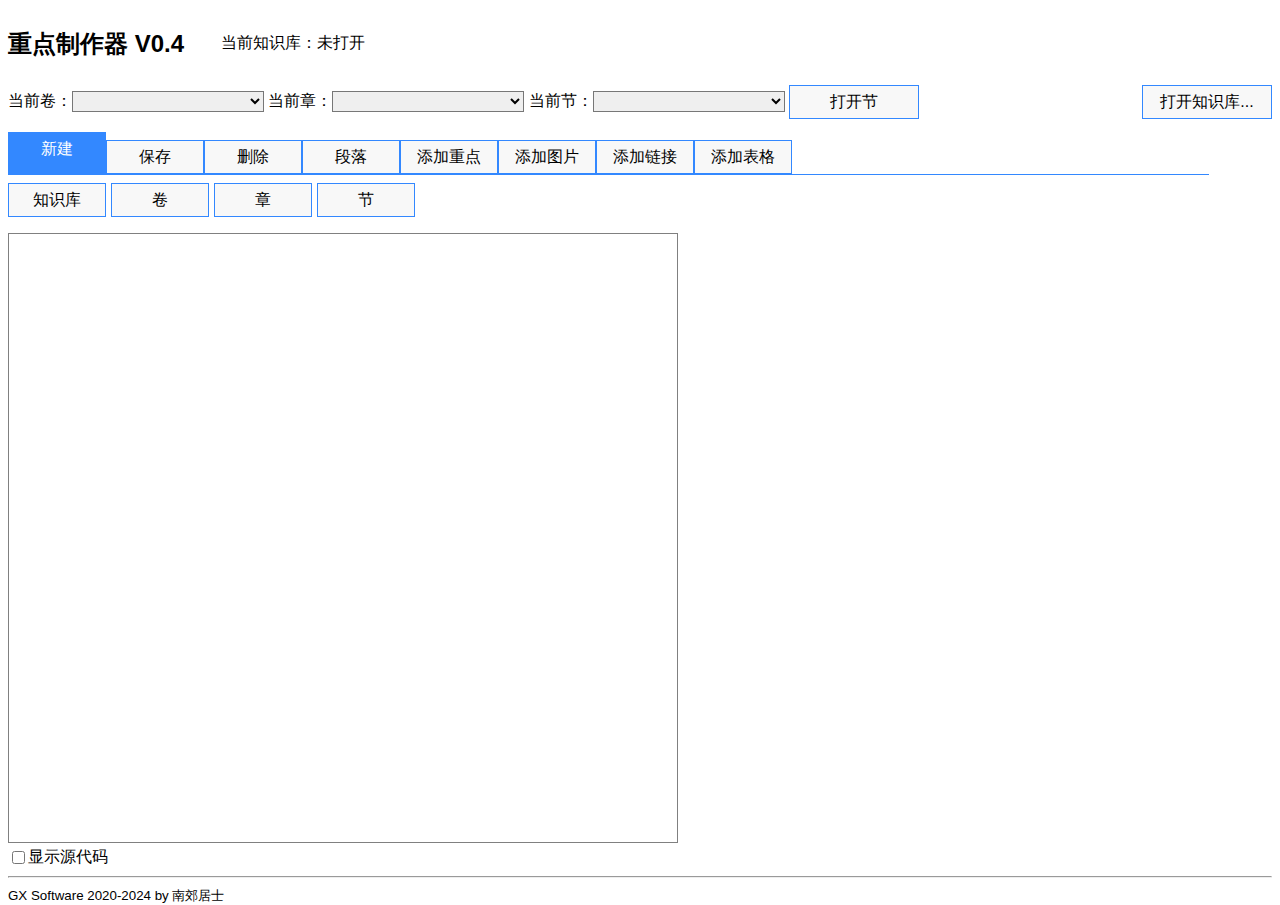
==== commit 842fb7ae: "周期性更新，详见README" ====
--- a/maker.html
+++ b/maker.html
@@ -180,7 +180,7 @@
 
 <div style = "margin: 0 0 5px 0;">
 <h2 style = "vertical-align: middle; display: inline-block;"><span>重点制作器 V0.4</span></h2>
-<div id = "curfile" style = "display: inline-block; margin: 0 0 0 2em;">当前题库：未打开</div>
+<div id = "curfile" style = "display: inline-block; margin: 0 0 0 2em;">当前知识库：未打开</div>
 </div>
 <div style = "margin: 0 0 5px 0;">
 	当前卷：<select title = "当前卷" id = "curVolume" style = "width: 12em;" onchange = "refreshChapterList('cur')"></select>
@@ -223,6 +223,7 @@
 				<input id = "green" type = "radio" name = "color" /><label for = "green" style = "color: #008000;">绿色</label>
 				<input id = "yellow" type = "radio" name = "color" /><label for = "yellow" style = "color: #FFD700;">黄色</label>
 				<input id = "blue" type = "radio" name = "color" /><label for = "blue" style = "color: #0000FF;">蓝色</label>
+				<input id = "bold" type = "radio" name = "color" /><label for = "bold" style = "color: #000;">仅加粗</label>
 				<input id = "black" type = "radio" name = "color" /><label for = "black" style = "color: #000000;">无加重</label>
 			</div>
 			<input id = "nonedocoration" type = "radio" name = "line" checked /><label for = "nonedocoration" style = "color: #000000">无修饰</label>
